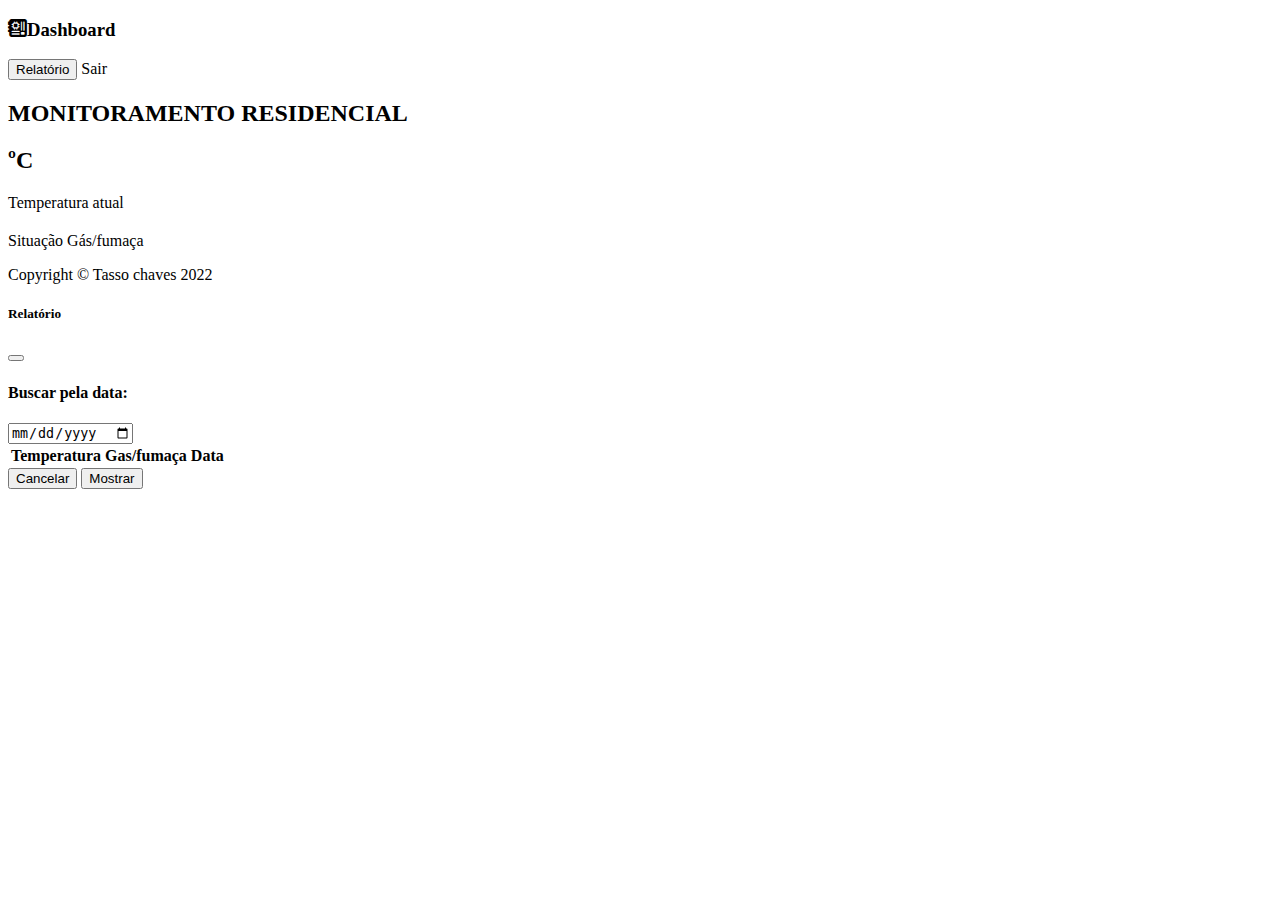
==== src/main/resources/templates/index.html @ f4974d1a "commit inicial projeto de tcc" ====
<!DOCTYPE html>
<html lang="pt-BR" xmlns:th="http://www.thymeleaf.org">
<head>
  
    <meta charset="UTF-8">
    <meta http-equiv="X-UA-Compatible" content="IE-edge">
    <meta name="viewport" content="width-device-width, initial-scale=1">
    <link rel="stylesheet" href="css/style.css">
    <link href="https://cdn.jsdelivr.net/npm/bootstrap@5.1.3/dist/css/bootstrap.min.css" rel="stylesheet" integrity="sha384-1BmE4kWBq78iYhFldvKuhfTAU6auU8tT94WrHftjDbrCEXSU1oBoqyl2QvZ6jIW3" crossorigin="anonymous">
    <link rel="stylesheet" href="https://cdn.jsdelivr.net/npm/bootstrap-icons@1.8.1/font/bootstrap-icons.css">
    <script src="https://ajax.googleapis.com/ajax/libs/jquery/3.6.0/jquery.min.js"></script>
    <title>Dashboard</title>

	<script type="text/javascript">
		$(document).ready(function () {
    
		var tempAlerta = 32;
    var gasDetect;
    var tempDetect;
				
		// Coloque aqui o IP obtino no ESP8266
		let con = new WebSocket('ws://192.168.15.35/', ['arduino']);
		
		// Evento que ocorre quando a placa envia dados
		con.onmessage = function (evt) { 
		  var leitura = JSON.parse(evt.data);
      $('#gasFumaca').html(leitura.gas);

		  if(leitura.temp > 0){
				$('#temp').html(leitura.temp);	        	        
		  }
      if(leitura.temp > tempAlerta || leitura.gas == "Detectado"){
        gasDetect = true;
        tempDetect = true;                                                                                                
      }else{
        gasDetect = false;
        tempDetect = false; 
      }
      if(gasDetect == true || tempDetect == true){
        const data = new Date();
        const dia = String(data.getDate()).padStart(2, '0');
        const mes = String(data.getMonth() + 1).padStart(2, '0');
        const ano = data.getFullYear();
        const horas = data.getHours();
        const minutos = data.getMinutes();

        const dataAtual = `${ano}-${mes}-${dia} às ${horas}h${minutos}`;
          //Requisição para salvar leitura
    
            $.ajax({
                method: "POST",
                url: 'salvarLeitura',                    
                data: JSON.stringify(
                      {tempLeitura: leitura.temp, gasLeitura: leitura.gas, dataLeitura: dataAtual}),
                      contentType: "application/json; charset=utf-8",
                success: function(response){                          
                      console.log("Leitura Gravada!")
                }
                }).fail(function(xhr, status, errorThrown){
                      console.log("Erro ao Salvar Leitura: "+ xhr.responseText)
                }); 
      }
		};

    $("#removerDiv").click(function(){
      $('#tabelaLeituras > tbody > tr').remove();
    });
    
    $("#removerDivCancel").click(function(){
      $('#tabelaLeituras > tbody > tr').remove();
    });
		});//fim $(document).ready()



		function buscarLeituras() {    
			var dataBusca = $('#dataRelatorio').val();
			if (dataBusca != null && dataBusca.trim() != '') {
				$.ajax({
					method: "GET",
					url: "buscarLeituras",
					dataType: 'json',
					data: "data=" + dataBusca,
					success: function (response) {
						$('#tabelaLeituras > tbody > tr').remove();
						for (var i = 0; i < response.length; i++) {
							$('#tabelaLeituras > tbody').append('<tr><td>' + response[i].tempLeitura + '</td><td>' + response[i].gasLeitura + '</td><td>' + response[i].dataLeitura + '</td></tr>');
						}
					}
				}).fail(function (xhr, status, errorThrown) {
					console.log("Erro ao Listar as Leituras: " + xhr.responseText)
				});
			}
		}    
	</script>
</head>

<body>
  
    <!-- CABEÇALHO -->
    <header>
      <nav class="navbar navbarHome">
        <div class="container-fluid">
          <h3 class="navbar-brand dashboard" >
            <i class="bi bi-motherboard-fill m-1"></i>Dashboard</h3>
          <div class="d-flex ">
            <button type="button" class="btn btn-light btCor m-1" data-bs-toggle="modal" data-bs-target="#modalRelatorio">
              Relatório</button>          
            <a th:href="@{/logout}" class="btn btn-light btCor m-1">Sair</a>
          </div>
        </div>
      </nav>
    </header>
    <!-- CORPO DA PAGINA-->
    <main>
      <div class="container">
        <div class="row justify-content-md-center">
          <div class="card text-center cardUm" style="width: 45rem;">
            <div class="card-body">
              <h2>MONITORAMENTO RESIDENCIAL</h2>
            </div>
          </div>
        </div>
        <div class="row justify-content-md-center m-2">     
          <!--CARD DIREITO-->
            <div id="cardTemp" class="col-4 card text-center m-2 cardPerson" style="width: 18rem;">
              <div class="card-body">
                <h2 class="card-title"><span id="temp"> </span><span>ºC</span></h2>
                <p class="card-text">Temperatura atual</p>
              </div>
            </div>

          <!--CARD ESQUERDO-->
            <div id="cardGas" class="col-4 card text-center m-2 cardPerson" style="width: 18rem;">
              <div class="card-body">
                <h2 class="card-title"><span id="gasFumaca"></span></h2>
                <p class="card-text">Situação Gás/fumaça</p>
              </div>  
          </div>
        </div>
      </div>
  </main>

   <!-- Rodapé -->
      <footer class="sticky-footer">
         <div class="container my-auto">
            <div class="copyright text-center my-auto">
               <p>Copyright &copy; Tasso chaves 2022</p>
             </div>
          </div>
       </footer>
    <!-- Fim do Rodapé -->

<!-- Modal Relatorio-->
<div class="modal fade" id="modalRelatorio" tabindex="-1" aria-labelledby="modalRelatorioLabel" aria-hidden="true">
  <div class="modal-dialog">
    <div class="modal-content">
      <div class="modal-header">
        <h5 class="modal-title" id="modalRelatorioLabel">Relatório</h5>
        <button id="removerDiv" type="button" class="btn-close" data-bs-dismiss="modal" aria-label="Close"></button>
      </div>
      <div class="modal-body">
      	<h4>Buscar pela data:</h4>
        <form>
      	<input type="date" id="dataRelatorio">
        <!--<input type="text" id="dataRelatorio">-->
      	<table class="table" id="tabelaLeituras">
        </form>
		  <thead>
		    <tr>
          <th scope="col">Temperatura</th>
          <th scope="col">Gas/fumaça</th>
		      <th scope="col">Data</th>    	      
		    </tr>
		  </thead>
		  <tbody>
		  </tbody>
	</table>
      </div>
      <div class="modal-footer">
        <button id="removerDivCancel" type="button" class="btn btn-secondary" data-bs-dismiss="modal">Cancelar</button>
        <button type="button" class="btn btn-primary" onclick="buscarLeituras()">Mostrar</button>
      </div>
    </div>
  </div>
</div>
<!-- FIM Modal Relatorio-->

<!-- Option 1: Bootstrap Bundle with Popper -->
<script src="https://cdn.jsdelivr.net/npm/bootstrap@5.1.3/dist/js/bootstrap.bundle.min.js" integrity="sha384-ka7Sk0Gln4gmtz2MlQnikT1wXgYsOg+OMhuP+IlRH9sENBO0LRn5q+8nbTov4+1p" crossorigin="anonymous"></script>
</body>
</html>
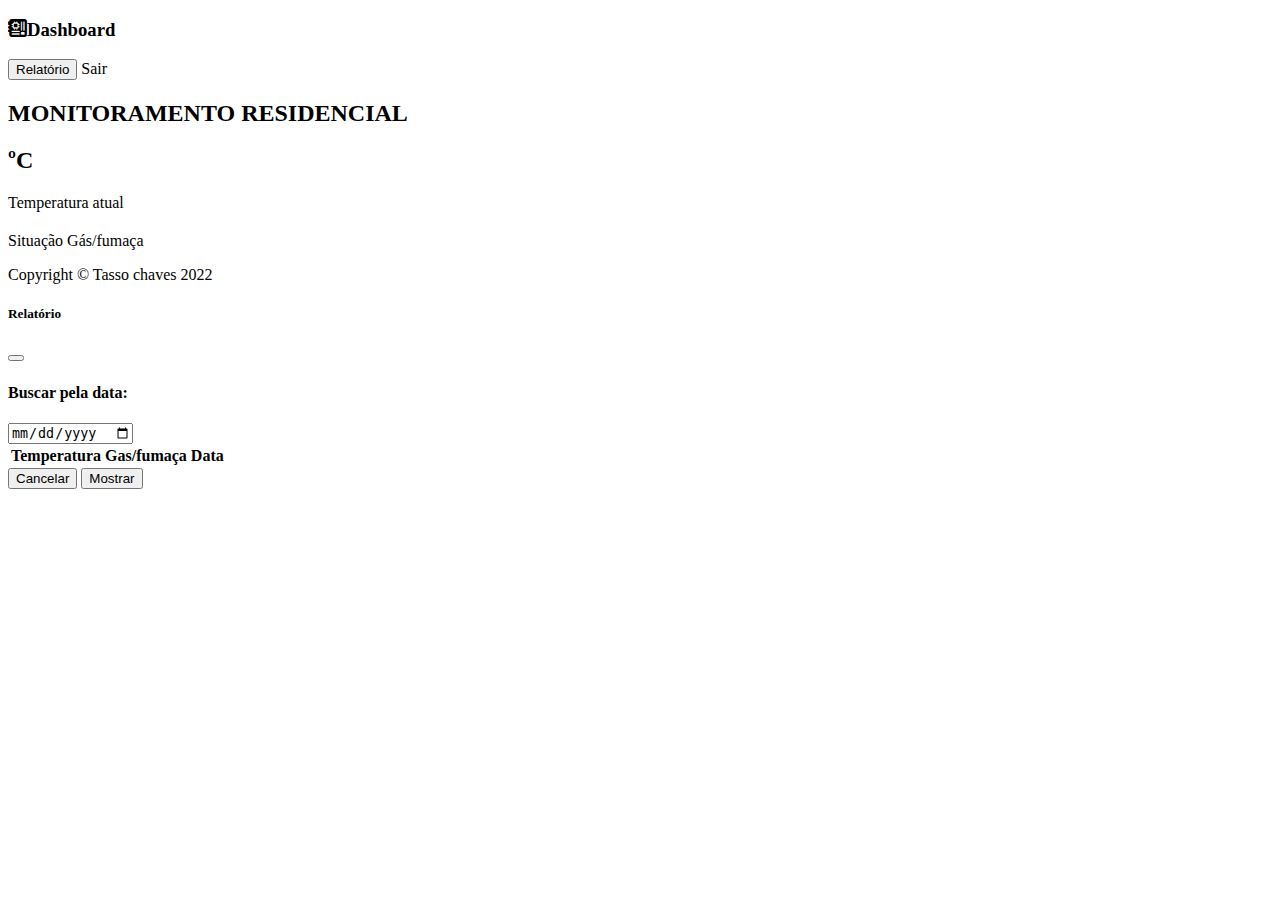
==== commit 2662b25a: "mudança para branch main" ====
--- a/src/main/resources/templates/index.html
+++ b/src/main/resources/templates/index.html
@@ -70,7 +70,6 @@
       $('#tabelaLeituras > tbody > tr').remove();
     });
 		});//fim $(document).ready()
-
 
 
 		function buscarLeituras() {    
